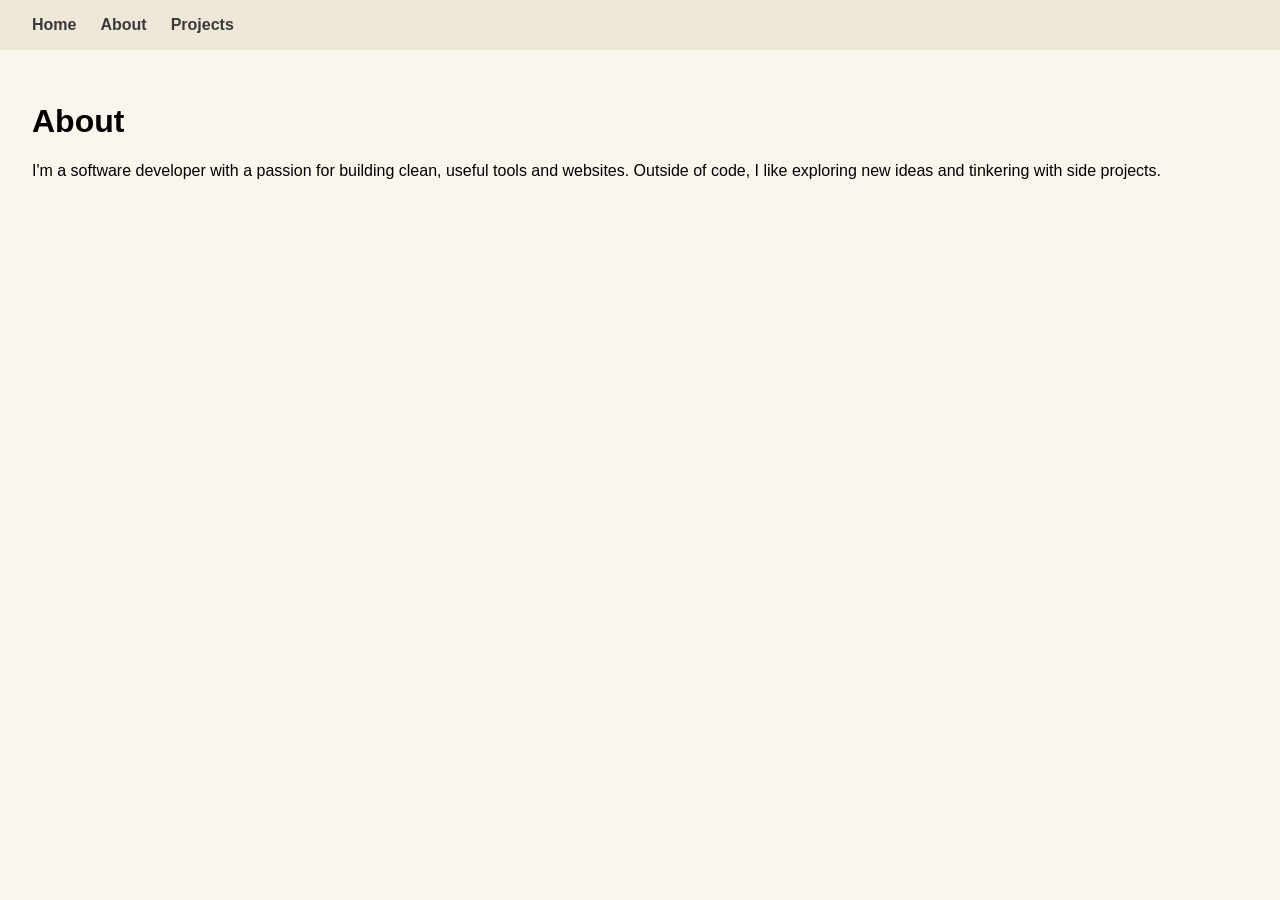
==== about.html @ a69356fb "Add multi-page site with shared stylesheet and nav bar Home, About, and Projects pages now share one" ====
<!DOCTYPE html>
<html lang="en">
<head>
  <meta charset="UTF-8">
  <title>About — Chris McCann</title>
  <link rel="stylesheet" href="styles.css">
</head>
<body>
  <nav>
    <a href="index.html">Home</a>
    <a href="about.html">About</a>
    <a href="projects.html">Projects</a>
  </nav>
  <main>
    <h1>About</h1>
    <p>I'm a software developer with a passion for building clean, useful tools and websites. Outside of code, I like exploring new ideas and tinkering with side projects.</p>
  </main>
</body>
</html>
---- styles.css ----
body {
  background-color: #faf6ed;
  font-family: sans-serif;
  margin: 0;
}

nav {
  display: flex;
  gap: 1.5rem;
  padding: 1rem 2rem;
  background-color: #efe8d8;
}

nav a {
  color: #3a3a3a;
  text-decoration: none;
  font-weight: bold;
}

nav a:hover {
  text-decoration: underline;
}

main {
  padding: 2rem;
}
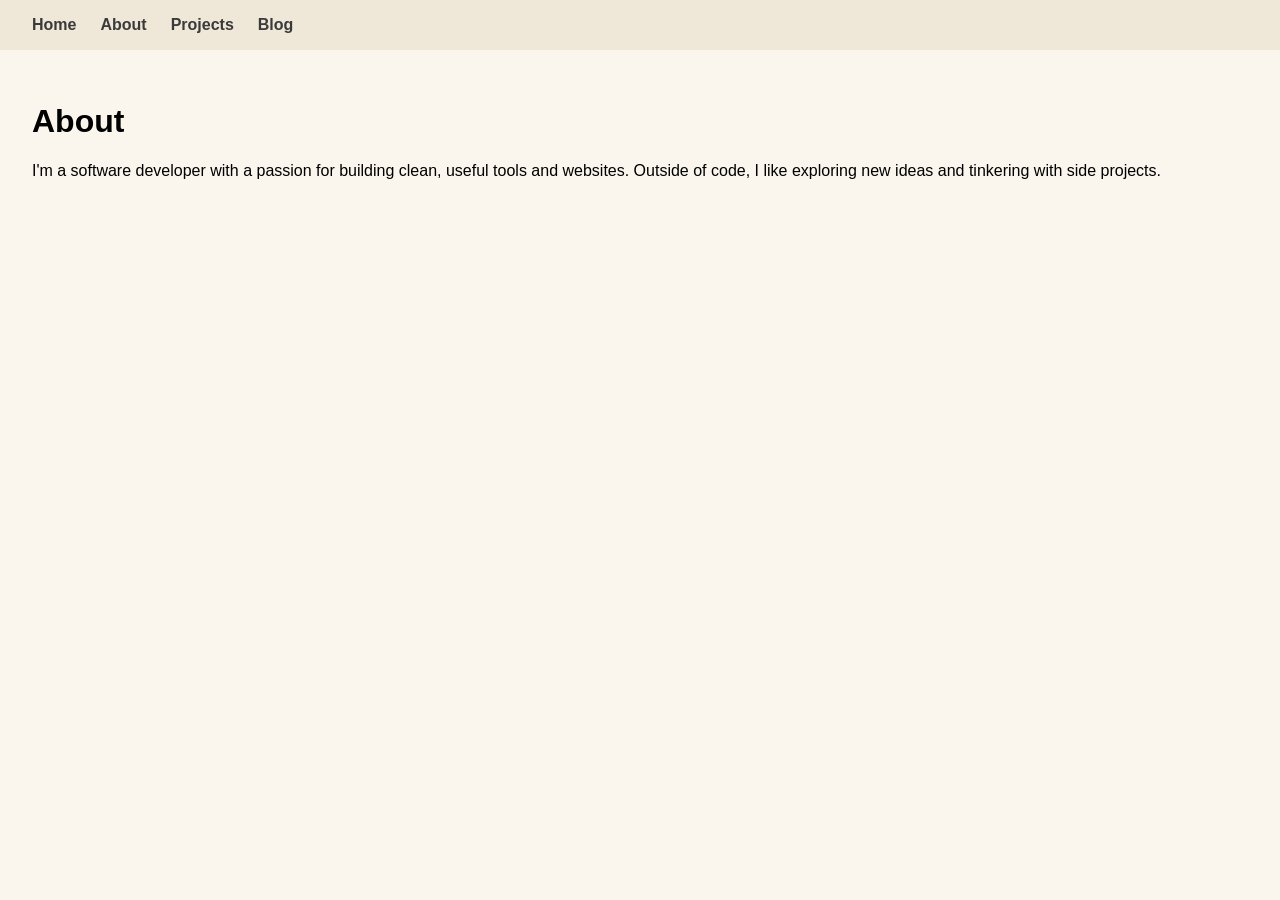
==== commit c5bc811d: "Add blog with Tumblr-style composer blog.html feed and write.html composer (text/photo/link posts, t" ====
--- a/about.html
+++ b/about.html
@@ -10,6 +10,7 @@
     <a href="index.html">Home</a>
     <a href="about.html">About</a>
     <a href="projects.html">Projects</a>
+    <a href="blog.html">Blog</a>
   </nav>
   <main>
     <h1>About</h1>
--- a/styles.css
+++ b/styles.css
@@ -24,3 +24,188 @@
 main {
   padding: 2rem;
 }
+
+/* Blog */
+.note, .empty, .filter, .blog-actions {
+  color: #5a5a5a;
+}
+
+.message {
+  padding: 0.5rem 0.75rem;
+  background-color: #e3efd9;
+  border-radius: 4px;
+}
+
+.message.error {
+  background-color: #f6d9d5;
+}
+
+.post, .composer, .preview, #post-list {
+  max-width: 40rem;
+}
+
+.post {
+  background-color: #fff;
+  border: 1px solid #e0d8c4;
+  border-radius: 6px;
+  padding: 1rem 1.25rem;
+  margin-bottom: 1.5rem;
+}
+
+.post-title {
+  margin-top: 0;
+}
+
+.post-photos img {
+  display: block;
+  max-width: 100%;
+  margin-bottom: 0.5rem;
+}
+
+.post-url {
+  color: #5a5a5a;
+  font-size: 0.9rem;
+  word-break: break-all;
+}
+
+.post-body blockquote {
+  margin-left: 0;
+  padding-left: 1rem;
+  border-left: 3px solid #d8cfb8;
+}
+
+.post-meta {
+  display: flex;
+  flex-wrap: wrap;
+  gap: 0.5rem;
+  align-items: center;
+  margin-top: 1rem;
+  font-size: 0.85rem;
+  color: #5a5a5a;
+}
+
+.tag {
+  color: #5a5a5a;
+  text-decoration: none;
+}
+
+a.tag:hover {
+  text-decoration: underline;
+}
+
+.composer input[type="text"],
+.composer input[type="url"],
+.composer textarea {
+  display: block;
+  box-sizing: border-box;
+  width: 100%;
+  margin-bottom: 0.5rem;
+  padding: 0.5rem;
+  font: inherit;
+}
+
+.type-picker, .toolbar, .post-controls {
+  display: flex;
+  flex-wrap: wrap;
+  gap: 0.5rem;
+  margin-bottom: 0.75rem;
+}
+
+.post-controls {
+  align-items: center;
+  margin-top: 0.75rem;
+}
+
+.type-picker button[aria-pressed="true"] {
+  background-color: #3a3a3a;
+  color: #faf6ed;
+}
+
+.editor {
+  min-height: 10rem;
+  padding: 0.5rem;
+  background-color: #fff;
+  border: 1px solid #c9c0aa;
+  margin-bottom: 0.5rem;
+}
+
+.editor:empty::before {
+  content: attr(data-placeholder);
+  color: #8a8a8a;
+}
+
+.tags-field {
+  padding: 0.25rem 0.5rem;
+  background-color: #fff;
+  border: 1px solid #c9c0aa;
+}
+
+.tags-field .tag {
+  display: inline-block;
+  margin-right: 0.5rem;
+}
+
+.tags-field input {
+  border: 0;
+  outline: 0;
+  font: inherit;
+  padding: 0.25rem 0;
+  min-width: 8rem;
+}
+
+.tag-remove {
+  border: 0;
+  background: none;
+  cursor: pointer;
+  color: inherit;
+}
+
+.thumbs {
+  display: flex;
+  flex-wrap: wrap;
+  gap: 0.5rem;
+  margin-bottom: 0.5rem;
+}
+
+.thumb {
+  position: relative;
+}
+
+.thumb img {
+  display: block;
+  height: 6rem;
+}
+
+.thumb .tag-remove {
+  position: absolute;
+  top: 0;
+  right: 0;
+  background-color: #3a3a3a;
+  color: #fff;
+}
+
+.post-row {
+  display: flex;
+  flex-wrap: wrap;
+  gap: 0.5rem;
+  align-items: center;
+  padding: 0.5rem 0;
+  border-bottom: 1px solid #e0d8c4;
+}
+
+.row-summary {
+  flex: 1;
+  min-width: 8rem;
+}
+
+.row-type {
+  color: #5a5a5a;
+  text-transform: capitalize;
+}
+
+.badge {
+  font-size: 0.75rem;
+  padding: 0.1rem 0.5rem;
+  border-radius: 999px;
+  background-color: #efe8d8;
+}
